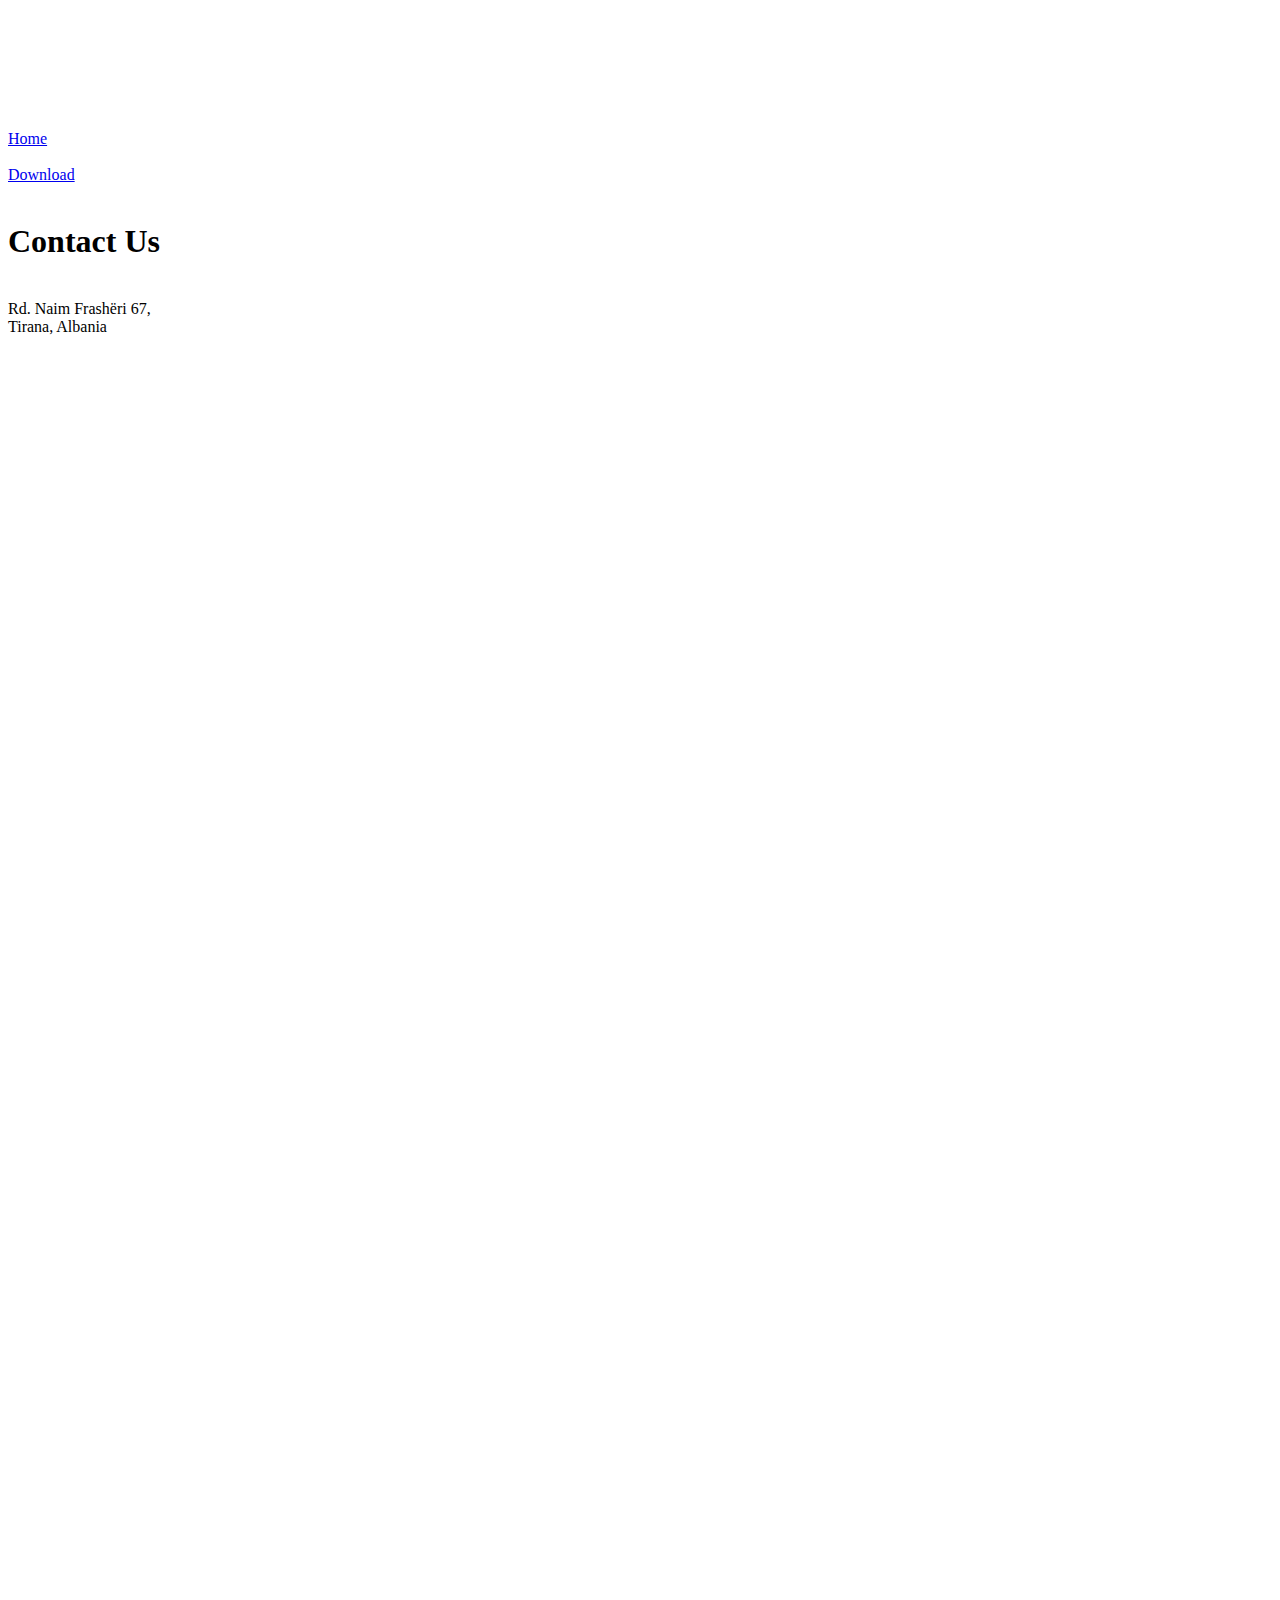
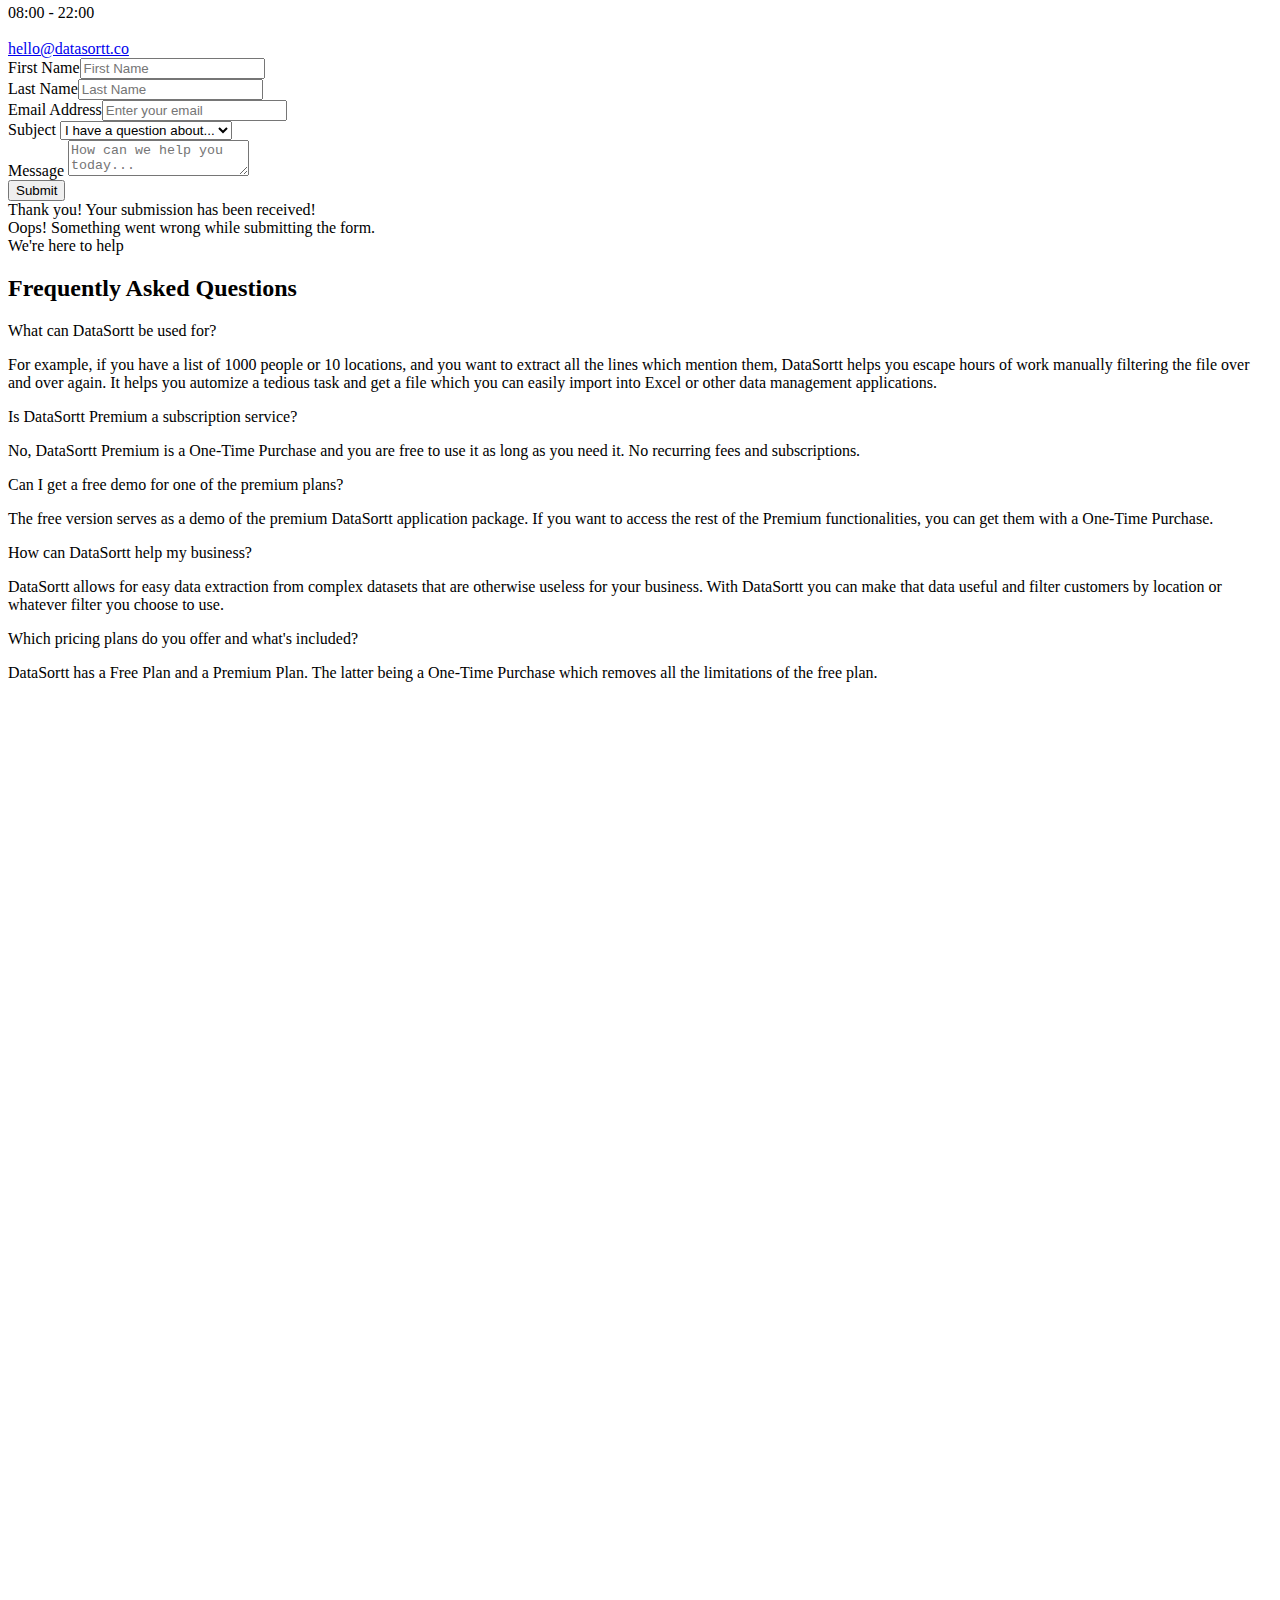
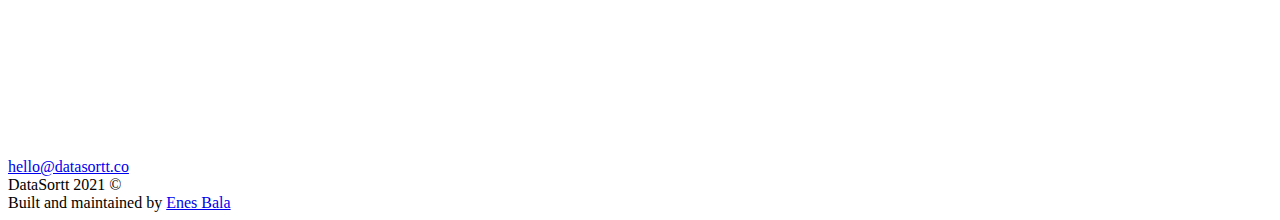
==== contact.html @ f05bfad2 "Update" ====
<!DOCTYPE html>
<!-- This site was created in Webflow. http://www.webflow.com --><!-- Last Published: Sun Apr 25 2021 19:47:47 GMT+0000 (Coordinated Universal Time) -->
    <html data-wf-domain="softbit-template.webflow.io" data-wf-page="5f0763bf575ff7a58c96ccb0" data-wf-site="5f0763bf575ff70f2f96ccaa"> <head><meta charset="utf-8"/><title>Contact</title><meta content="Contact" property="og:title"/><meta content="Contact" property="twitter:title"/><meta content="width=device-width, initial-scale=1" name="viewport"/><meta content="Webflow" name="generator"/><link href="https://assets.website-files.com/5f0763bf575ff70f2f96ccaa/css/softbit-template.webflow.ecab46509.css" rel="stylesheet" type="text/css"/><script src="https://ajax.googleapis.com/ajax/libs/webfont/1.6.26/webfont.js" type="text/javascript"></script>
        <script type="text/javascript">
            WebFont.load({
                google: {
                    families: ["Inter:regular,500,600,700"]
                }
            });
        </script><!--[if lt IE 9]><script src="https://cdnjs.cloudflare.com/ajax/libs/html5shiv/3.7.3/html5shiv.min.js" type="text/javascript"></script><![endif]--><script type="text/javascript">
            !function (o, c) {
                var n = c.documentElement,
                    t = " w-mod-";
                n.className += t + "js",
                ("ontouchstart" in o || o.DocumentTouch && c instanceof DocumentTouch) && (n.className += t + "touch")
            }(window, document);
        </script><link href="https://assets.website-files.com/5f0763bf575ff70f2f96ccaa/5f0f8ffcb70ac1103c568cfe_favicon-32x32.png" rel="shortcut icon" type="image/x-icon"/><link href="https://assets.website-files.com/5f0763bf575ff70f2f96ccaa/5f0f900337344f59f8812b1b_android-chrome-256x256.png" rel="apple-touch-icon"/></head>
    <body>
        <div class="page-wrapper">
            <div data-collapse="medium" data-animation="over-right" data-duration="600" role="banner" class="transparent-nav w-nav">
                <div class="container nav-flex">
                    <div class="brand-wrapper">
                        <a href="/" class="brand w-nav-brand"><img src="images/logo_white.svg" alt="DataSortt Logo" class="logo" style="width: 70%"/></a>
                    </div>
                    <nav role="navigation" class="nav-menu w-nav-menu">
                        <div class="nav-menu-content">
                            <div class="nav-links-wrapper">
                                <a href="index.html" class="nav-link-wrap w-inline-block">
                                    <div>Home</div>
                                </a>
                            </div>
                            <div class="nav-btn-wrapper"> 
                                <a href="#" class="close-overlay-button w-inline-block"><img src="https://assets.website-files.com/5f0763bf575ff70f2f96ccaa/5f077a6ea949dfb6a02f5bf6_arrow-right-white.svg" alt="" class="close-menu-icon"/></a>
                                <a href="index.html" class="outlined-btn no-margin-top w-inline-block">
                                    <div>Download</div> 
                                </a>
                            </div>
                        </div>
                    </nav>
                    <div class="menu-button w-nav-button"><img src="https://assets.website-files.com/5f0763bf575ff70f2f96ccaa/5f078f8bddc8200bcacb1196_Menu%20Icon.svg" alt="" class="burger-icon"/></div>
                </div>
            </div>
            <header class="page-header">
                <div class="container">
                    <div class="page-header-flex-wrap no-margin-bottom">
                        <h1 class="page-title section-header">Contact Us</h1>
                    </div>
                </div>
            </header>
            <section class="section medium wf-section">
                <div class="container">
                    <div class="container-small">
                        <div class="contact-info-block">
                            <div class="contact-info-flex-wrap">
                                <div class="contact-info-content"><img src="https://assets.website-files.com/5f0763bf575ff70f2f96ccaa/5f0dc6844ceca0bfc12d44e0_explore-white.svg" alt="" class="contact-info-icon"/><div class="contact-info-text">Rd. Naim Frashëri 67, <br/>Tirana, Albania</div>
                                </div>
                                <div class="contact-info-content center"><img src="images/clock.svg" alt="" class="contact-info-icon"/><div class="contact-info-text">
                                        <a class="contact-utility-link">08:00 - 22:00</a>
                                    </div>
                                </div>
                                <div class="contact-info-content"><img src="https://assets.website-files.com/5f0763bf575ff70f2f96ccaa/5f0efaf7bfc9742306eff8c5_envelope-white.svg" alt="" class="contact-info-icon"/><div class="contact-info-text">
                                        <a href="mailto:hello@datasortt.co" target="_blank" class="contact-utility-link">hello@datasortt.co</a>
                                    </div>
                                </div>
                            </div>
                        </div>
                        <div class="contact-form w-form">
                            <form id="wf-form-Job-Application-Form" name="wf-form-Job-Application-Form" data-name="Job Application Form">
                                <div class="text-field-flex-wrap">
                                    <div class="text-field-wrap small-margin-bottom">
                                        <label for="Sign-In-First-Name" class="field-label">First Name</label><input type="text" class="text-field w-input" maxlength="256" name="Sign-In-First-Name" data-name="Sign In First Name" placeholder="First Name" id="Sign-In-First-Name" required=""/></div>
                                    <div class="text-field-spacer"></div>
                                    <div class="text-field-wrap small-margin-bottom">
                                        <label for="Sign-In-Last-Name" class="field-label">Last Name</label><input type="text" class="text-field w-input" maxlength="256" name="Sign-In-Last-Name" data-name="Sign In Last Name" placeholder="Last Name" id="Sign-In-Last-Name" required=""/></div>
                                </div>
                                <div class="text-field-wrap">
                                    <label for="email" class="field-label">Email Address</label><input type="email" class="text-field w-input" maxlength="256" name="email" data-name="Email" placeholder="Enter your email" id="email" required=""/></div>
                                <div class="text-field-wrap">
                                    <label for="Subject" class="field-label">Subject</label>
                                    <select id="Subject" name="Subject" data-name="Subject" required="" class="text-field select w-select">
                                        <option value="">I have a question about...</option>
                                        <option value="First">How this app works</option>
                                        <option value="Second">My pricing plan</option>
                                        <option value="Third">Other...</option>
                                    </select>
                                </div>
                                <div class="text-field-wrap large-margin-bottom">
                                    <label for="email" class="field-label">Message</label>
                                    <textarea placeholder="How can we help you today..." maxlength="5000" id="field" name="field" data-name="Field" class="text-field min-height w-input"></textarea>
                                </div><input type="submit" value="Submit" data-wait="Please wait..." class="filled-btn full-width w-button"/></form>
                            <div class="success-message w-form-done">
                                <div>Thank you! Your submission has been received!</div>
                            </div>
                            <div class="error-message w-form-fail">
                                <div>Oops! Something went wrong while submitting the form.</div>
                            </div>
                        </div>
                    </div>
                </div>
            </section>
            <section class="section wf-section">
                <div class="container">
                    <div class="container-small">
                        <div class="faq-flex-wrapper">
                            <div class="half-div">
                                <div class="subheading">We&#x27;re here to help</div>
                                <h2 class="section-title in-half-div">Frequently Asked Questions</h2>
                            </div>
                            <div class="faq-wrapper">
                                <div data-hover="false" data-delay="300" class="faq-dropdown w-dropdown">
                                    <div class="faq-dropdown-toggle w-dropdown-toggle">
                                        <div class="faq-icon-block">
                                            <div class="faq-icon-line"></div>
                                            <div class="faq-icon-line rotate"></div>
                                        </div>
                                        <div class="faq-title">What can DataSortt be used for?</div>
                                    </div>
                                    <nav class="faq-dropdown-list w-dropdown-list">
                                        <p class="faq-paragraph">For example, if you have a list of 1000 people or 10 locations, and you want to extract all the lines which mention them, DataSortt helps you escape hours of work manually filtering the file over and over again. It helps you automize a tedious task and get a file which you can easily import into Excel or other data management applications.</p>
                                    </nav>
                                </div>
                                <div data-hover="false" data-delay="300" class="faq-dropdown w-dropdown">
                                    <div class="faq-dropdown-toggle w-dropdown-toggle">
                                        <div class="faq-icon-block">
                                            <div class="faq-icon-line"></div>
                                            <div class="faq-icon-line rotate"></div>
                                        </div>
                                        <div class="faq-title">Is DataSortt Premium a subscription service?</div>
                                    </div>
                                    <nav class="faq-dropdown-list w-dropdown-list">
                                        <p class="faq-paragraph">No, DataSortt Premium is a One-Time Purchase and you are free to use it as long as you need it. No recurring fees and subscriptions.</p>
                                    </nav>
                                </div>
                                <div data-hover="false" data-delay="300" class="faq-dropdown w-dropdown">
                                    <div class="faq-dropdown-toggle w-dropdown-toggle">
                                        <div class="faq-icon-block">
                                            <div class="faq-icon-line"></div>
                                            <div class="faq-icon-line rotate"></div>
                                        </div>
                                        <div class="faq-title">Can I get a free demo for one of the premium plans?</div>
                                    </div>
                                    <nav class="faq-dropdown-list w-dropdown-list">
                                        <p class="faq-paragraph">The free version serves as a demo of the premium DataSortt application package. If you want to access the rest of the Premium functionalities, you can get them with a One-Time Purchase.</p>
                                    </nav>
                                </div>
                                <div data-hover="false" data-delay="300" class="faq-dropdown w-dropdown">
                                    <div class="faq-dropdown-toggle w-dropdown-toggle">
                                        <div class="faq-icon-block">
                                            <div class="faq-icon-line"></div>
                                            <div class="faq-icon-line rotate"></div>
                                        </div>
                                        <div class="faq-title">How can DataSortt help my business?</div>
                                    </div>
                                    <nav class="faq-dropdown-list w-dropdown-list">
                                        <p class="faq-paragraph">DataSortt allows for easy data extraction from complex datasets that are otherwise useless for your business. With DataSortt you can make that data useful and filter customers by location or whatever filter you choose to use.</p>
                                    </nav>
                                </div>
                                <div data-hover="false" data-delay="300" class="faq-dropdown w-dropdown">
                                    <div class="faq-dropdown-toggle w-dropdown-toggle">
                                        <div class="faq-icon-block">
                                            <div class="faq-icon-line"></div>
                                            <div class="faq-icon-line rotate"></div>
                                        </div>
                                        <div class="faq-title">Which pricing plans do you offer and what&#x27;s included?</div>
                                    </div>
                                    <nav class="faq-dropdown-list w-dropdown-list">
                                        <p class="faq-paragraph">DataSortt has a Free Plan and a Premium Plan. The latter being a One-Time Purchase which removes all the limitations of the free plan.</p>
                                    </nav>
                                </div>
                            </div>
                        </div>
                    </div>
                </div>
            </section>
            <div data-widget-latlng="41.327671, 19.806368" data-widget-style="terrain" data-disable-scroll="1" data-enable-scroll="false" data-enable-touch="true" data-widget-tooltip="" data-widget-zoom="12" class="map w-widget w-widget-map"></div>
        </div>
        <div class="footer">
            <div class="footer-flex">
                <div class="footer-top-block">
                    <div class="footer-grid">
                        <div class="footer-grid-block">
                            <a href="/" class="brand margin-bottom w-inline-block"><img src="images/icon_white.svg" alt="DataSortt Logo in Footer" class="logo in-footer"/></a>
                            <p class="footer-text"></p>
                        </div>
                        <div class="footer-grid-block">
                        </div>
                        <div class="footer-grid-block">
                        </div>
                        <div class="footer-grid-block">
                            <div class="footer-address-block"><img src="https://assets.website-files.com/5f0763bf575ff70f2f96ccaa/5f0efaf7bfc9742306eff8c5_envelope-white.svg" alt="" class="footer-address-icon"/><a href="mailto:hello@datasortt.co" target="_blank" class="footer-address-text">hello@datasortt.co</a>
                            </div>
                        </div>
                    </div>
                </div>
                <div class="footer-bottom-block">
                    <div class="copyright-block">
                        <div class="copyright-text white">DataSortt 2021 &copy</div>
                        <div class="copyright-text">Built and maintained by
                            <a href="https://enesbala.com" target="_blank" class="copyright-link">Enes Bala</a>
                        </div>
                    </div>
                </div>
            </div>
        </div>
        <script src="https://d3e54v103j8qbb.cloudfront.net/js/jquery-3.5.1.min.dc5e7f18c8.js?site=5f0763bf575ff70f2f96ccaa" type="text/javascript" integrity="sha256-9/aliU8dGd2tb6OSsuzixeV4y/faTqgFtohetphbbj0=" crossorigin="anonymous"></script>
        <script src="https://assets.website-files.com/5f0763bf575ff70f2f96ccaa/js/webflow.00d1da741.js" type="text/javascript"></script><!--[if lte IE 9]><script src="//cdnjs.cloudflare.com/ajax/libs/placeholders/3.0.2/placeholders.min.js"></script><![endif]--></body>
		<script src="https://d3e54v103j8qbb.cloudfront.net/js/jquery-3.4.1.min.220afd743d.js?site=5defcc029f7f67880aee42f2 " type="text/javascript " integrity="sha256-CSXorXvZcTkaix6Yvo6HppcZGetbYMGWSFlBw8HfCJo=" crossorigin=" anonymous "></script>
    <script>
        $(document).ready(function() {
            $(".w-webflow-badge ").removeClass("w-webflow-badge ").empty();
        });
    </script>
</html>
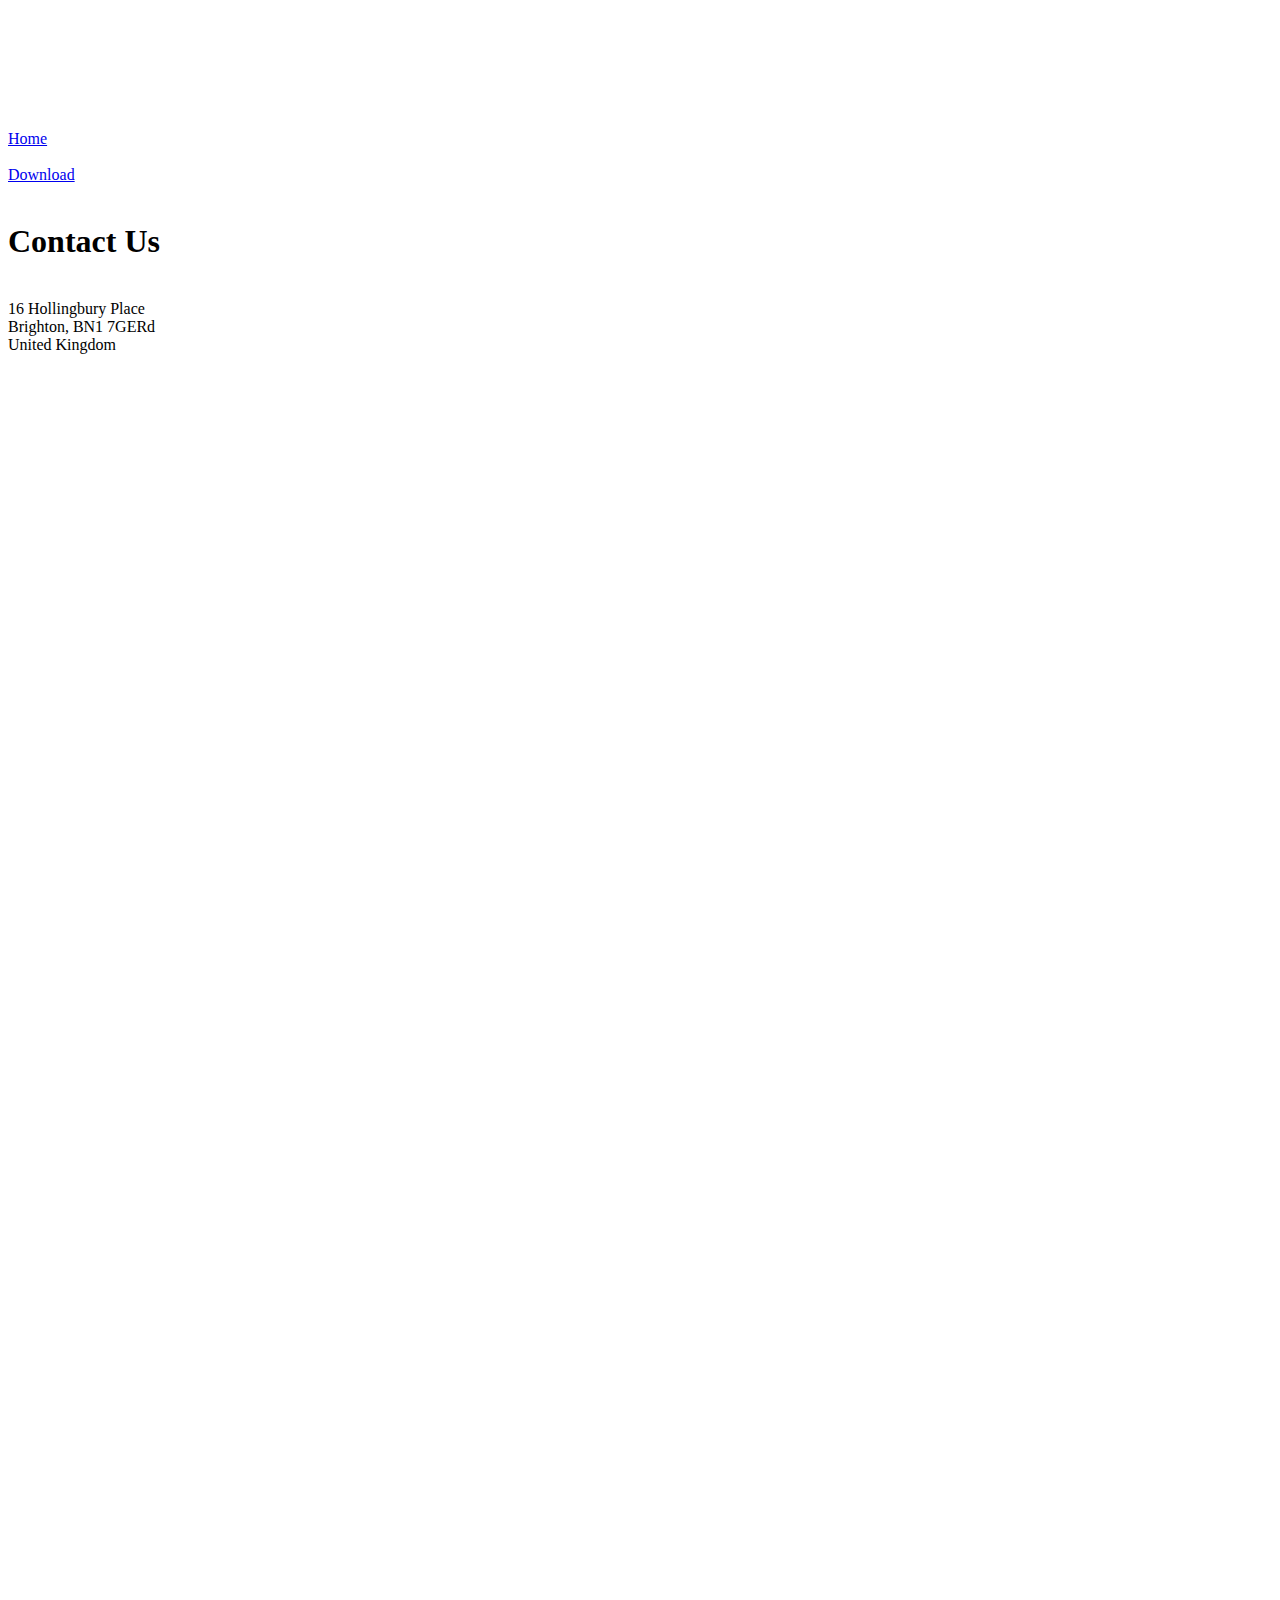
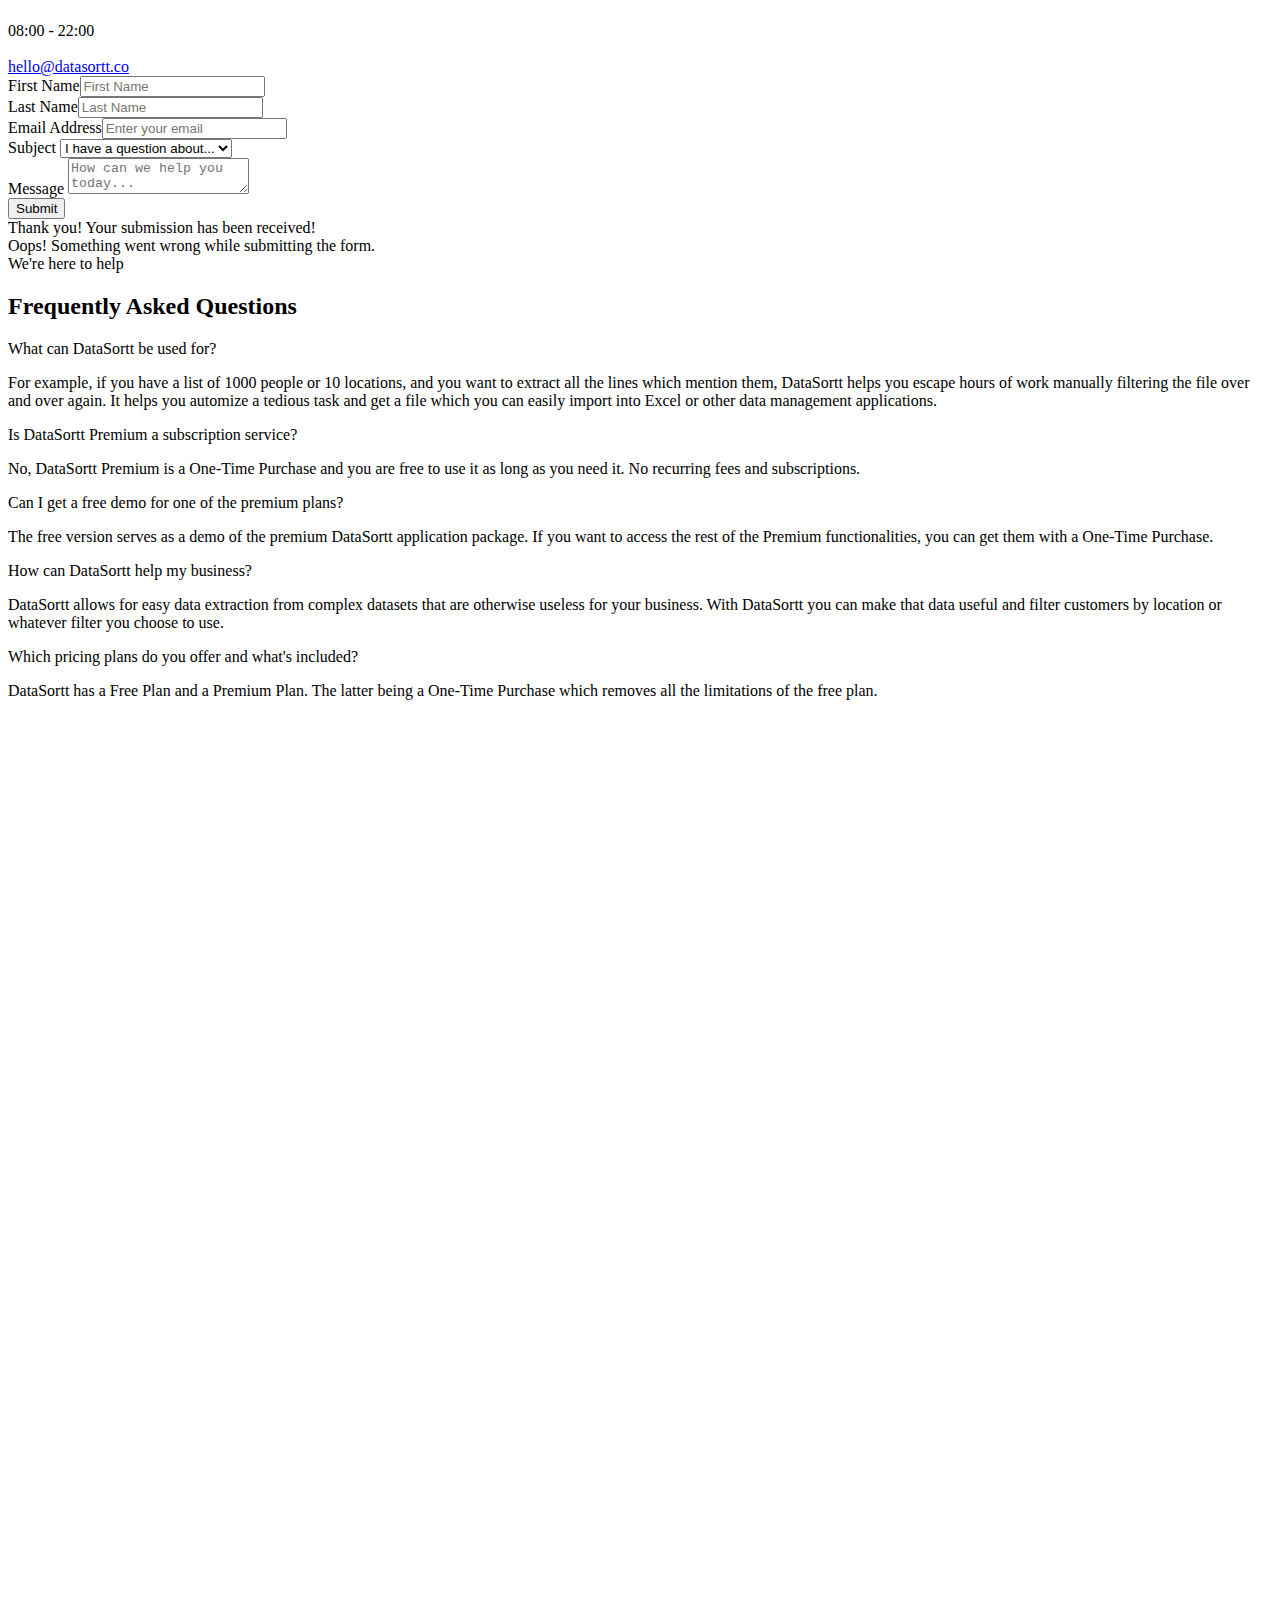
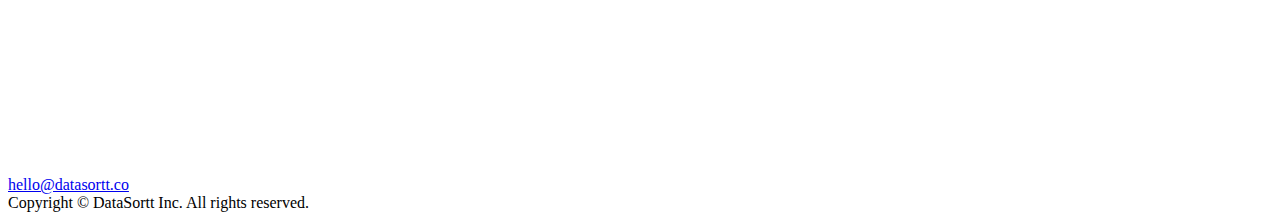
==== commit c807f1bb: "Update_V4" ====
--- a/contact.html
+++ b/contact.html
@@ -1,6 +1,6 @@
 <!DOCTYPE html>
 <!-- This site was created in Webflow. http://www.webflow.com --><!-- Last Published: Sun Apr 25 2021 19:47:47 GMT+0000 (Coordinated Universal Time) -->
-    <html data-wf-domain="softbit-template.webflow.io" data-wf-page="5f0763bf575ff7a58c96ccb0" data-wf-site="5f0763bf575ff70f2f96ccaa"> <head><meta charset="utf-8"/><title>Contact</title><meta content="Contact" property="og:title"/><meta content="Contact" property="twitter:title"/><meta content="width=device-width, initial-scale=1" name="viewport"/><meta content="Webflow" name="generator"/><link href="https://assets.website-files.com/5f0763bf575ff70f2f96ccaa/css/softbit-template.webflow.ecab46509.css" rel="stylesheet" type="text/css"/><script src="https://ajax.googleapis.com/ajax/libs/webfont/1.6.26/webfont.js" type="text/javascript"></script>
+    <html data-wf-domain="softbit-template.webflow.io" data-wf-page="5f0763bf575ff7a58c96ccb0" data-wf-site="5f0763bf575ff70f2f96ccaa"> <head><meta charset="utf-8"/><title>Contact - DataSortt</title><meta content="Contact" property="og:title"/><meta content="Contact" property="twitter:title"/><meta content="width=device-width, initial-scale=1" name="viewport"/><meta content="Webflow" name="generator"/><link href="https://assets.website-files.com/5f0763bf575ff70f2f96ccaa/css/softbit-template.webflow.ecab46509.css" rel="stylesheet" type="text/css"/><script src="https://ajax.googleapis.com/ajax/libs/webfont/1.6.26/webfont.js" type="text/javascript"></script>
         <script type="text/javascript">
             WebFont.load({
                 google: {
@@ -25,13 +25,13 @@
                     <nav role="navigation" class="nav-menu w-nav-menu">
                         <div class="nav-menu-content">
                             <div class="nav-links-wrapper">
-                                <a href="index.html" class="nav-link-wrap w-inline-block">
+                                <a href="/" class="nav-link-wrap w-inline-block">
                                     <div>Home</div>
                                 </a>
                             </div>
                             <div class="nav-btn-wrapper"> 
                                 <a href="#" class="close-overlay-button w-inline-block"><img src="https://assets.website-files.com/5f0763bf575ff70f2f96ccaa/5f077a6ea949dfb6a02f5bf6_arrow-right-white.svg" alt="" class="close-menu-icon"/></a>
-                                <a href="index.html" class="outlined-btn no-margin-top w-inline-block">
+                                <a href="index.html#Pricing" class="outlined-btn no-margin-top w-inline-block">
                                     <div>Download</div> 
                                 </a>
                             </div>
@@ -52,7 +52,7 @@
                     <div class="container-small">
                         <div class="contact-info-block">
                             <div class="contact-info-flex-wrap">
-                                <div class="contact-info-content"><img src="https://assets.website-files.com/5f0763bf575ff70f2f96ccaa/5f0dc6844ceca0bfc12d44e0_explore-white.svg" alt="" class="contact-info-icon"/><div class="contact-info-text">Rd. Naim Frashëri 67, <br/>Tirana, Albania</div>
+                                <div class="contact-info-content"><img src="https://assets.website-files.com/5f0763bf575ff70f2f96ccaa/5f0dc6844ceca0bfc12d44e0_explore-white.svg" alt="" class="contact-info-icon"/><div class="contact-info-text">16 Hollingbury Place<br>Brighton, BN1 7GERd<br> United Kingdom</div>
                                 </div>
                                 <div class="contact-info-content center"><img src="images/clock.svg" alt="" class="contact-info-icon"/><div class="contact-info-text">
                                         <a class="contact-utility-link">08:00 - 22:00</a>
@@ -172,20 +172,18 @@
                     </div>
                 </div>
             </section>
-            <div data-widget-latlng="41.327671, 19.806368" data-widget-style="terrain" data-disable-scroll="1" data-enable-scroll="false" data-enable-touch="true" data-widget-tooltip="" data-widget-zoom="12" class="map w-widget w-widget-map"></div>
+            <div data-widget-latlng="50.84391967267219, -0.13024862377650534" data-widget-style="terrain" data-disable-scroll="1" data-enable-scroll="false" data-enable-touch="true" data-widget-tooltip="" data-widget-zoom="12" class="map w-widget w-widget-map"></div>
         </div>
         <div class="footer">
             <div class="footer-flex">
                 <div class="footer-top-block">
                     <div class="footer-grid">
                         <div class="footer-grid-block">
-                            <a href="/" class="brand margin-bottom w-inline-block"><img src="images/icon_white.svg" alt="DataSortt Logo in Footer" class="logo in-footer"/></a>
+                            <a href="/" class="brand margin-bottom w-inline-block"><img src="../images/icon_white.svg" alt="DataSortt Logo in Footer" class="logo in-footer"/></a>
                             <p class="footer-text"></p>
                         </div>
-                        <div class="footer-grid-block">
-                        </div>
-                        <div class="footer-grid-block">
-                        </div>
+                        <div class="footer-grid-block"></div>
+                        <div class="footer-grid-block"></div>
                         <div class="footer-grid-block">
                             <div class="footer-address-block"><img src="https://assets.website-files.com/5f0763bf575ff70f2f96ccaa/5f0efaf7bfc9742306eff8c5_envelope-white.svg" alt="" class="footer-address-icon"/><a href="mailto:hello@datasortt.co" target="_blank" class="footer-address-text">hello@datasortt.co</a>
                             </div>
@@ -193,11 +191,10 @@
                     </div>
                 </div>
                 <div class="footer-bottom-block">
-                    <div class="copyright-block">
-                        <div class="copyright-text white">DataSortt 2021 &copy</div>
-                        <div class="copyright-text">Built and maintained by
-                            <a href="https://enesbala.com" target="_blank" class="copyright-link">Enes Bala</a>
-                        </div>
+                    <div
+                        class="copyright-block">
+                        <!-- <div class="copyright-text white">DataSortt</div> -->
+                        <div class="copyright-text">Copyright &copy DataSortt Inc. All rights reserved.</div>
                     </div>
                 </div>
             </div>
